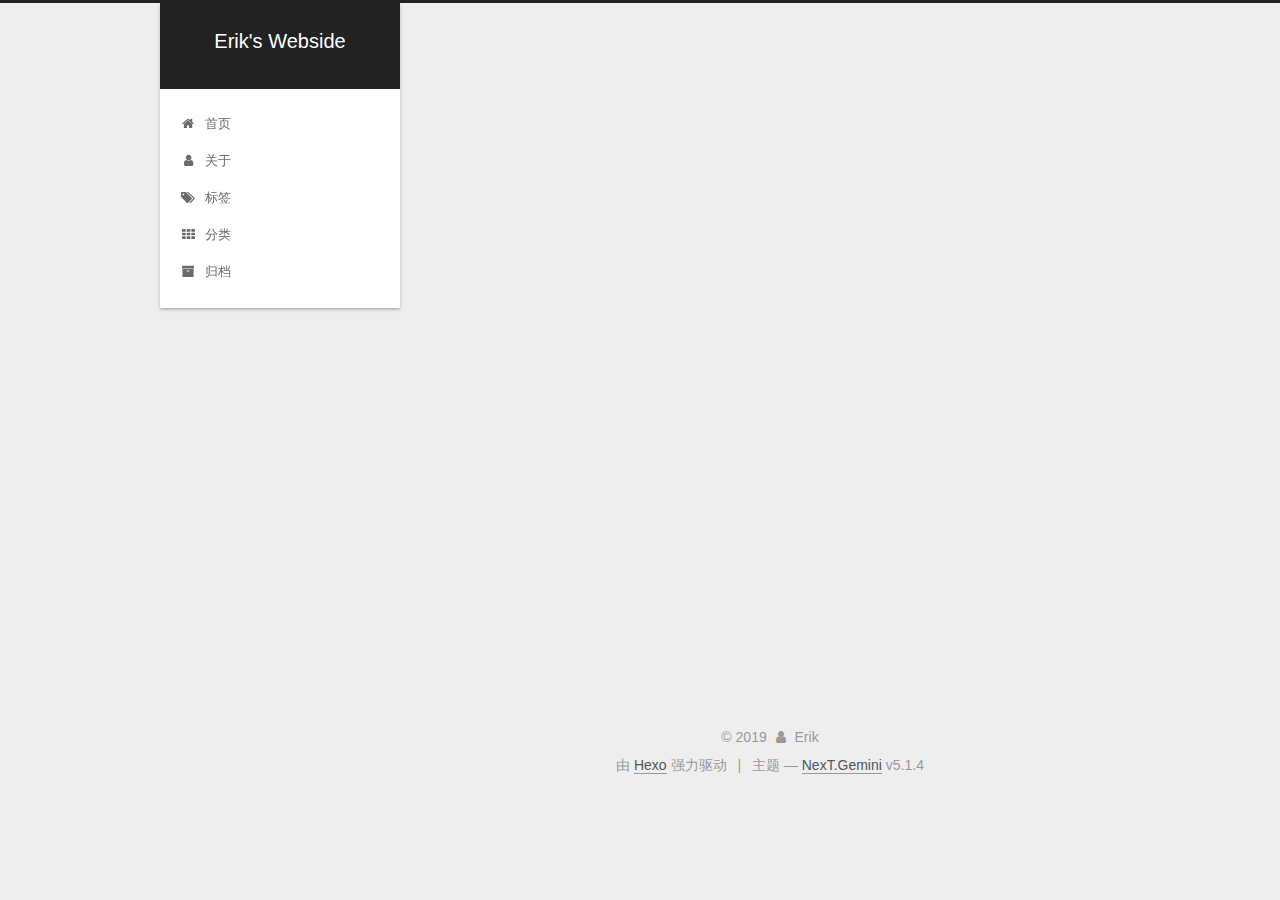
==== about/index.html @ 3be3c0b9 "Site updated: 2019-01-26 17:03:12" ====
<!DOCTYPE html>



  


<html class="theme-next gemini use-motion" lang="zh-Hans">
<head><meta name="generator" content="Hexo 3.8.0">
  <meta charset="UTF-8">
<meta http-equiv="X-UA-Compatible" content="IE=edge">
<meta name="viewport" content="width=device-width, initial-scale=1, maximum-scale=1">
<meta name="theme-color" content="#222">









<meta http-equiv="Cache-Control" content="no-transform">
<meta http-equiv="Cache-Control" content="no-siteapp">
















  
  
  <link href="/lib/fancybox/source/jquery.fancybox.css?v=2.1.5" rel="stylesheet" type="text/css">







<link href="/lib/font-awesome/css/font-awesome.min.css?v=4.6.2" rel="stylesheet" type="text/css">

<link href="/css/main.css?v=5.1.4" rel="stylesheet" type="text/css">


  <link rel="apple-touch-icon" sizes="180x180" href="/images/apple-touch-icon-next.png?v=5.1.4">


  <link rel="icon" type="image/png" sizes="32x32" href="/images/favicon-32x32-next.png?v=5.1.4">


  <link rel="icon" type="image/png" sizes="16x16" href="/images/favicon-16x16-next.png?v=5.1.4">


  <link rel="mask-icon" href="/images/logo.svg?v=5.1.4" color="#222">





  <meta name="keywords" content="Hexo, NexT">





  <link rel="alternate" href="/atom.xml" title="Erik's Webside" type="application/atom+xml">






<meta property="og:type" content="website">
<meta property="og:title" content="about">
<meta property="og:url" content="http://yoursite.com/about/index.html">
<meta property="og:site_name" content="Erik&#39;s Webside">
<meta property="og:locale" content="zh-Hans">
<meta property="og:updated_time" content="2019-01-26T08:54:36.422Z">
<meta name="twitter:card" content="summary">
<meta name="twitter:title" content="about">



<script type="text/javascript" id="hexo.configurations">
  var NexT = window.NexT || {};
  var CONFIG = {
    root: '/',
    scheme: 'Gemini',
    version: '5.1.4',
    sidebar: {"position":"left","display":"always","offset":12,"b2t":true,"scrollpercent":false,"onmobile":false},
    fancybox: true,
    tabs: true,
    motion: {"enable":true,"async":false,"transition":{"post_block":"fadeIn","post_header":"slideDownIn","post_body":"slideDownIn","coll_header":"slideLeftIn","sidebar":"slideUpIn"}},
    duoshuo: {
      userId: '0',
      author: '博主'
    },
    algolia: {
      applicationID: '',
      apiKey: '',
      indexName: '',
      hits: {"per_page":10},
      labels: {"input_placeholder":"Search for Posts","hits_empty":"We didn't find any results for the search: ${query}","hits_stats":"${hits} results found in ${time} ms"}
    }
  };
</script>



  <link rel="canonical" href="http://yoursite.com/about/">





  <title>about | Erik's Webside</title>
  








</head>

<body itemscope="" itemtype="http://schema.org/WebPage" lang="zh-Hans">

  
  
    
  

  <div class="container sidebar-position-left page-post-detail">
    <div class="headband"></div>

    <header id="header" class="header" itemscope="" itemtype="http://schema.org/WPHeader">
      <div class="header-inner"><div class="site-brand-wrapper">
  <div class="site-meta ">
    

    <div class="custom-logo-site-title">
      <a href="/" class="brand" rel="start">
        <span class="logo-line-before"><i></i></span>
        <span class="site-title">Erik's Webside</span>
        <span class="logo-line-after"><i></i></span>
      </a>
    </div>
      
        <p class="site-subtitle"></p>
      
  </div>

  <div class="site-nav-toggle">
    <button>
      <span class="btn-bar"></span>
      <span class="btn-bar"></span>
      <span class="btn-bar"></span>
    </button>
  </div>
</div>

<nav class="site-nav">
  

  
    <ul id="menu" class="menu">
      
        
        <li class="menu-item menu-item-home">
          <a href="/" rel="section">
            
              <i class="menu-item-icon fa fa-fw fa-home"></i> <br>
            
            首页
          </a>
        </li>
      
        
        <li class="menu-item menu-item-about">
          <a href="/about/" rel="section">
            
              <i class="menu-item-icon fa fa-fw fa-user"></i> <br>
            
            关于
          </a>
        </li>
      
        
        <li class="menu-item menu-item-tags">
          <a href="/tags/" rel="section">
            
              <i class="menu-item-icon fa fa-fw fa-tags"></i> <br>
            
            标签
          </a>
        </li>
      
        
        <li class="menu-item menu-item-categories">
          <a href="/categories/" rel="section">
            
              <i class="menu-item-icon fa fa-fw fa-th"></i> <br>
            
            分类
          </a>
        </li>
      
        
        <li class="menu-item menu-item-archives">
          <a href="/archives/" rel="section">
            
              <i class="menu-item-icon fa fa-fw fa-archive"></i> <br>
            
            归档
          </a>
        </li>
      

      
    </ul>
  

  
</nav>



 </div>
    </header>

    <main id="main" class="main">
      <div class="main-inner">
        <div class="content-wrap">
          <div id="content" class="content">
            

  <div id="posts" class="posts-expand">
    
    
    
    <div class="post-block page">
      <header class="post-header">

	<h1 class="post-title" itemprop="name headline">about</h1>



</header>

      
      
      
      <div class="post-body">
        
        
          
        
      </div>
      
      
      
    </div>
    
    
    
  </div>


          </div>
          


          

  



        </div>
        
          
  
  <div class="sidebar-toggle">
    <div class="sidebar-toggle-line-wrap">
      <span class="sidebar-toggle-line sidebar-toggle-line-first"></span>
      <span class="sidebar-toggle-line sidebar-toggle-line-middle"></span>
      <span class="sidebar-toggle-line sidebar-toggle-line-last"></span>
    </div>
  </div>

  <aside id="sidebar" class="sidebar">
    
    <div class="sidebar-inner">

      

      

      <section class="site-overview-wrap sidebar-panel sidebar-panel-active">
        <div class="site-overview">
          <div class="site-author motion-element" itemprop="author" itemscope="" itemtype="http://schema.org/Person">
            
              <p class="site-author-name" itemprop="name">Erik</p>
              <p class="site-description motion-element" itemprop="description"></p>
          </div>

          <nav class="site-state motion-element">

            
              <div class="site-state-item site-state-posts">
              
                <a href="/archives/">
              
                  <span class="site-state-item-count">1</span>
                  <span class="site-state-item-name">日志</span>
                </a>
              </div>
            

            

            

          </nav>

          
            <div class="feed-link motion-element">
              <a href="/atom.xml" rel="alternate">
                <i class="fa fa-rss"></i>
                RSS
              </a>
            </div>
          

          

          
          

          
          

          

        </div>
      </section>

      

      
        <div class="back-to-top">
          <i class="fa fa-arrow-up"></i>
          
        </div>
      

    </div>
  </aside>


        
      </div>
    </main>

    <footer id="footer" class="footer">
      <div class="footer-inner">
        <div class="copyright">&copy; <span itemprop="copyrightYear">2019</span>
  <span class="with-love">
    <i class="fa fa-user"></i>
  </span>
  <span class="author" itemprop="copyrightHolder">Erik</span>

  
</div>


  <div class="powered-by">由 <a class="theme-link" target="_blank" href="https://hexo.io">Hexo</a> 强力驱动</div>



  <span class="post-meta-divider">|</span>



  <div class="theme-info">主题 &mdash; <a class="theme-link" target="_blank" href="https://github.com/iissnan/hexo-theme-next">NexT.Gemini</a> v5.1.4</div>




        







        
      </div>
    </footer>

    

    

  </div>

  

<script type="text/javascript">
  if (Object.prototype.toString.call(window.Promise) !== '[object Function]') {
    window.Promise = null;
  }
</script>









  












  
  
    <script type="text/javascript" src="/lib/jquery/index.js?v=2.1.3"></script>
  

  
  
    <script type="text/javascript" src="/lib/fastclick/lib/fastclick.min.js?v=1.0.6"></script>
  

  
  
    <script type="text/javascript" src="/lib/jquery_lazyload/jquery.lazyload.js?v=1.9.7"></script>
  

  
  
    <script type="text/javascript" src="/lib/velocity/velocity.min.js?v=1.2.1"></script>
  

  
  
    <script type="text/javascript" src="/lib/velocity/velocity.ui.min.js?v=1.2.1"></script>
  

  
  
    <script type="text/javascript" src="/lib/fancybox/source/jquery.fancybox.pack.js?v=2.1.5"></script>
  


  


  <script type="text/javascript" src="/js/src/utils.js?v=5.1.4"></script>

  <script type="text/javascript" src="/js/src/motion.js?v=5.1.4"></script>



  
  


  <script type="text/javascript" src="/js/src/affix.js?v=5.1.4"></script>

  <script type="text/javascript" src="/js/src/schemes/pisces.js?v=5.1.4"></script>



  
  <script type="text/javascript" src="/js/src/scrollspy.js?v=5.1.4"></script>
<script type="text/javascript" src="/js/src/post-details.js?v=5.1.4"></script>



  


  <script type="text/javascript" src="/js/src/bootstrap.js?v=5.1.4"></script>



  


  




	





  





  












  





  

  

  

  
  

  

  

  

</body>
</html>
---- css/main.css ----
/* normalize.css v3.0.2 | MIT License | git.io/normalize */
html {
  font-family: sans-serif; /* 1 */
  -ms-text-size-adjust: 100%; /* 2 */
  -webkit-text-size-adjust: 100%; /* 2 */
}
body {
  margin: 0;
}
article,
aside,
details,
figcaption,
figure,
footer,
header,
hgroup,
main,
menu,
nav,
section,
summary {
  display: block;
}
audio,
canvas,
progress,
video {
  display: inline-block; /* 1 */
  vertical-align: baseline; /* 2 */
}
audio:not([controls]) {
  display: none;
  height: 0;
}
[hidden],
template {
  display: none;
}
a {
  background-color: transparent;
}
a:active,
a:hover {
  outline: 0;
}
abbr[title] {
  border-bottom: 1px dotted;
}
b,
strong {
  font-weight: bold;
}
dfn {
  font-style: italic;
}
h1 {
  font-size: 2em;
  margin: 0.67em 0;
}
mark {
  background: #ff0;
  color: #000;
}
small {
  font-size: 80%;
}
sub,
sup {
  font-size: 75%;
  line-height: 0;
  position: relative;
  vertical-align: baseline;
}
sup {
  top: -0.5em;
}
sub {
  bottom: -0.25em;
}
img {
  border: 0;
}
svg:not(:root) {
  overflow: hidden;
}
figure {
  margin: 1em 40px;
}
hr {
  -moz-box-sizing: content-box;
  box-sizing: content-box;
  height: 0;
}
pre {
  overflow: auto;
}
code,
kbd,
pre,
samp {
  font-family: monospace, monospace;
  font-size: 1em;
}
button,
input,
optgroup,
select,
textarea {
  color: inherit; /* 1 */
  font: inherit; /* 2 */
  margin: 0; /* 3 */
}
button {
  overflow: visible;
}
button,
select {
  text-transform: none;
}
button,
html input[type="button"],
input[type="reset"],
input[type="submit"] {
  -webkit-appearance: button; /* 2 */
  cursor: pointer; /* 3 */
}
button[disabled],
html input[disabled] {
  cursor: default;
}
button::-moz-focus-inner,
input::-moz-focus-inner {
  border: 0;
  padding: 0;
}
input {
  line-height: normal;
}
input[type="checkbox"],
input[type="radio"] {
  box-sizing: border-box; /* 1 */
  padding: 0; /* 2 */
}
input[type="number"]::-webkit-inner-spin-button,
input[type="number"]::-webkit-outer-spin-button {
  height: auto;
}
input[type="search"] {
  -webkit-appearance: textfield; /* 1 */
  -moz-box-sizing: content-box;
  -webkit-box-sizing: content-box; /* 2 */
  box-sizing: content-box;
}
input[type="search"]::-webkit-search-cancel-button,
input[type="search"]::-webkit-search-decoration {
  -webkit-appearance: none;
}
fieldset {
  border: 1px solid #c0c0c0;
  margin: 0 2px;
  padding: 0.35em 0.625em 0.75em;
}
legend {
  border: 0; /* 1 */
  padding: 0; /* 2 */
}
textarea {
  overflow: auto;
}
optgroup {
  font-weight: bold;
}
table {
  border-collapse: collapse;
  border-spacing: 0;
}
td,
th {
  padding: 0;
}
::selection {
  background: #262a30;
  color: #fff;
}
body {
  position: relative;
  font-family: 'Lato', "PingFang SC", "Microsoft YaHei", sans-serif;
  font-size: 14px;
  line-height: 2;
  color: #555;
  background: #eee;
}
@media (max-width: 767px) {
  body {
    padding-right: 0 !important;
  }
}
@media (min-width: 768px) and (max-width: 991px) {
  body {
    padding-right: 0 !important;
  }
}
@media (min-width: 1600px) {
  body {
    font-size: 16px;
  }
}
h1,
h2,
h3,
h4,
h5,
h6 {
  margin: 0;
  padding: 0;
  font-weight: bold;
  line-height: 1.5;
  font-family: 'Lato', "PingFang SC", "Microsoft YaHei", sans-serif;
}
h2,
h3,
h4,
h5,
h6 {
  margin: 20px 0 15px;
}
h1 {
  font-size: 22px;
}
@media (max-width: 767px) {
  h1 {
    font-size: 18px;
  }
}
h2 {
  font-size: 20px;
}
@media (max-width: 767px) {
  h2 {
    font-size: 16px;
  }
}
h3 {
  font-size: 18px;
}
@media (max-width: 767px) {
  h3 {
    font-size: 14px;
  }
}
h4 {
  font-size: 16px;
}
@media (max-width: 767px) {
  h4 {
    font-size: 12px;
  }
}
h5 {
  font-size: 14px;
}
@media (max-width: 767px) {
  h5 {
    font-size: 10px;
  }
}
h6 {
  font-size: 12px;
}
@media (max-width: 767px) {
  h6 {
    font-size: 8px;
  }
}
p {
  margin: 0 0 20px 0;
}
a {
  color: #555;
  text-decoration: none;
  outline: none;
  border-bottom: 1px solid #999;
  word-wrap: break-word;
}
a:hover {
  color: #222;
  border-bottom-color: #222;
}
blockquote {
  margin: 0;
  padding: 0;
}
img {
  display: block;
  margin: auto;
  max-width: 100%;
  height: auto;
}
hr {
  margin: 40px 0;
  height: 3px;
  border: none;
  background-color: #ddd;
  background-image: repeating-linear-gradient(-45deg, #fff, #fff 4px, transparent 4px, transparent 8px);
}
blockquote {
  padding: 0 15px;
  color: #666;
  border-left: 4px solid #ddd;
}
blockquote cite::before {
  content: "-";
  padding: 0 5px;
}
dt {
  font-weight: 700;
}
dd {
  margin: 0;
  padding: 0;
}
kbd {
  border: 1px solid #ccc;
  border-radius: 0.2em;
  box-shadow: 0.1em 0.1em 0.2em rgba(0,0,0,0.1);
  background-color: #f9f9f9;
  font-family: inherit;
  background-image: -webkit-linear-gradient(top, #eee, #fff, #eee);
  padding: 0.1em 0.3em;
  white-space: nowrap;
}
.text-left {
  text-align: left;
}
.text-center {
  text-align: center;
}
.text-right {
  text-align: right;
}
.text-justify {
  text-align: justify;
}
.text-nowrap {
  white-space: nowrap;
}
.text-lowercase {
  text-transform: lowercase;
}
.text-uppercase {
  text-transform: uppercase;
}
.text-capitalize {
  text-transform: capitalize;
}
.center-block {
  display: block;
  margin-left: auto;
  margin-right: auto;
}
.clearfix:before,
.clearfix:after {
  content: " ";
  display: table;
}
.clearfix:after {
  clear: both;
}
.pullquote {
  width: 45%;
}
.pullquote.left {
  float: left;
  margin-left: 5px;
  margin-right: 10px;
}
.pullquote.right {
  float: right;
  margin-left: 10px;
  margin-right: 5px;
}
.affix.affix.affix {
  position: fixed;
}
.translation {
  margin-top: -20px;
  font-size: 14px;
  color: #999;
}
.scrollbar-measure {
  width: 100px;
  height: 100px;
  overflow: scroll;
  position: absolute;
  top: -9999px;
}
.use-motion .motion-element {
  opacity: 0;
}
table {
  margin: 20px 0;
  width: 100%;
  border-collapse: collapse;
  border-spacing: 0;
  border: 1px solid #ddd;
  font-size: 14px;
  table-layout: fixed;
  word-wrap: break-all;
}
table>tbody>tr:nth-of-type(odd) {
  background-color: #f9f9f9;
}
table>tbody>tr:hover {
  background-color: #f5f5f5;
}
caption,
th,
td {
  padding: 8px;
  text-align: left;
  vertical-align: middle;
  font-weight: normal;
}
th,
td {
  border-bottom: 3px solid #ddd;
  border-right: 1px solid #eee;
}
th {
  padding-bottom: 10px;
  font-weight: 700;
}
td {
  border-bottom-width: 1px;
}
html,
body {
  height: 100%;
}
.container {
  position: relative;
  min-height: 100%;
}
.header-inner {
  margin: 0 auto;
  padding: 100px 0 70px;
  width: calc(100% - 252px);
}
@media (min-width: 1600px) {
  .container .header-inner {
    width: 900px;
  }
}
.main {
  padding-bottom: 150px;
}
.main-inner {
  margin: 0 auto;
  width: calc(100% - 252px);
}
@media (min-width: 1600px) {
  .container .main-inner {
    width: 900px;
  }
}
.footer {
  position: absolute;
  left: 0;
  bottom: 0;
  width: 100%;
  min-height: 50px;
}
.footer-inner {
  box-sizing: border-box;
  margin: 20px auto;
  width: calc(100% - 252px);
}
@media (min-width: 1600px) {
  .container .footer-inner {
    width: 900px;
  }
}
pre,
.highlight {
  overflow: auto;
  margin: 20px 0;
  padding: 0;
  font-size: 13px;
  color: #4d4d4c;
  background: #f7f7f7;
  line-height: 1.6;
}
pre,
code {
  font-family: consolas, Menlo, "PingFang SC", "Microsoft YaHei", monospace;
}
code {
  padding: 2px 4px;
  word-wrap: break-word;
  color: #555;
  background: #eee;
  border-radius: 3px;
  font-size: 13px;
}
pre {
  padding: 10px;
}
pre code {
  padding: 0;
  color: #4d4d4c;
  background: none;
  text-shadow: none;
}
.highlight {
  border-radius: 1px;
}
.highlight pre {
  border: none;
  margin: 0;
  padding: 10px 0;
}
.highlight table {
  margin: 0;
  width: auto;
  border: none;
}
.highlight td {
  border: none;
  padding: 0;
}
.highlight figcaption {
  font-size: 1em;
  color: #4d4d4c;
  line-height: 1em;
  margin-bottom: 1em;
}
.highlight figcaption:before,
.highlight figcaption:after {
  content: " ";
  display: table;
}
.highlight figcaption:after {
  clear: both;
}
.highlight figcaption a {
  float: right;
  color: #4d4d4c;
}
.highlight figcaption a:hover {
  border-bottom-color: #4d4d4c;
}
.highlight .gutter pre {
  padding-left: 10px;
  padding-right: 10px;
  color: #869194;
  text-align: right;
  background-color: #eff2f3;
}
.highlight .code pre {
  width: 100%;
  padding-left: 10px;
  padding-right: 10px;
  background-color: #f7f7f7;
}
.highlight .line {
  height: 20px;
}
.gutter {
  -webkit-user-select: none;
  -moz-user-select: none;
  -ms-user-select: none;
  user-select: none;
}
.gist table {
  width: auto;
}
.gist table td {
  border: none;
}
pre .deletion {
  background: #fdd;
}
pre .addition {
  background: #dfd;
}
pre .meta {
  color: #8959a8;
}
pre .comment {
  color: #8e908c;
}
pre .variable,
pre .attribute,
pre .tag,
pre .regexp,
pre .ruby .constant,
pre .xml .tag .title,
pre .xml .pi,
pre .xml .doctype,
pre .html .doctype,
pre .css .id,
pre .css .class,
pre .css .pseudo {
  color: #c82829;
}
pre .number,
pre .preprocessor,
pre .built_in,
pre .literal,
pre .params,
pre .constant,
pre .command {
  color: #f5871f;
}
pre .ruby .class .title,
pre .css .rules .attribute,
pre .string,
pre .value,
pre .inheritance,
pre .header,
pre .ruby .symbol,
pre .xml .cdata,
pre .special,
pre .number,
pre .formula {
  color: #718c00;
}
pre .title,
pre .css .hexcolor {
  color: #3e999f;
}
pre .function,
pre .python .decorator,
pre .python .title,
pre .ruby .function .title,
pre .ruby .title .keyword,
pre .perl .sub,
pre .javascript .title,
pre .coffeescript .title {
  color: #4271ae;
}
pre .keyword,
pre .javascript .function {
  color: #8959a8;
}
.full-image.full-image.full-image.full-image {
  border: none;
  max-width: 100%;
  width: auto;
  margin: 20px auto 25px;
}
@media (min-width: 992px) {
  .full-image.full-image.full-image.full-image {
    max-width: none;
    width: 118%;
    margin: 0 -9%;
  }
}
.blockquote-center,
.page-home .post-type-quote blockquote,
.page-post-detail .post-type-quote blockquote {
  position: relative;
  margin: 40px 0;
  padding: 0;
  border-left: none;
  text-align: center;
}
.blockquote-center::before,
.page-home .post-type-quote blockquote::before,
.page-post-detail .post-type-quote blockquote::before,
.blockquote-center::after,
.page-home .post-type-quote blockquote::after,
.page-post-detail .post-type-quote blockquote::after {
  position: absolute;
  content: ' ';
  display: block;
  width: 100%;
  height: 24px;
  opacity: 0.2;
  background-repeat: no-repeat;
  background-position: 0 -6px;
  background-size: 22px 22px;
}
.blockquote-center::before,
.page-home .post-type-quote blockquote::before,
.page-post-detail .post-type-quote blockquote::before {
  top: -20px;
  background-image: url("../images/quote-l.svg");
  border-top: 1px solid #ccc;
}
.blockquote-center::after,
.page-home .post-type-quote blockquote::after,
.page-post-detail .post-type-quote blockquote::after {
  bottom: -20px;
  background-image: url("../images/quote-r.svg");
  border-bottom: 1px solid #ccc;
  background-position: 100% 8px;
}
.blockquote-center p,
.page-home .post-type-quote blockquote p,
.page-post-detail .post-type-quote blockquote p,
.blockquote-center div,
.page-home .post-type-quote blockquote div,
.page-post-detail .post-type-quote blockquote div {
  text-align: center;
}
.post .post-body .group-picture img {
  box-sizing: border-box;
  padding: 0 3px;
  border: none;
}
.post .group-picture-row {
  overflow: hidden;
  margin-top: 6px;
}
.post .group-picture-row:first-child {
  margin-top: 0;
}
.post .group-picture-column {
  float: left;
}
.page-post-detail .post-body .group-picture-column {
  float: none;
  margin-top: 10px;
  width: auto !important;
}
.page-post-detail .post-body .group-picture-column img {
  margin: 0 auto;
}
.page-archive .group-picture-container {
  overflow: hidden;
}
.page-archive .group-picture-row {
  float: left;
}
.page-archive .group-picture-row:first-child {
  margin-top: 6px;
}
.page-archive .group-picture-column {
  max-width: 150px;
  max-height: 150px;
}
.post-body .note {
  position: relative;
  padding: 15px;
  margin-bottom: 20px;
  border: 1px solid #eee;
  border-left-width: 5px;
  border-radius: 3px;
}
.post-body .note h2,
.post-body .note h3,
.post-body .note h4,
.post-body .note h5,
.post-body .note h6 {
  margin-top: 0;
  margin-bottom: 0;
  border-bottom: initial;
  padding-top: 0 !important;
}
.post-body .note p:first-child,
.post-body .note ul:first-child,
.post-body .note ol:first-child,
.post-body .note table:first-child,
.post-body .note pre:first-child,
.post-body .note blockquote:first-child {
  margin-top: 0;
}
.post-body .note p:last-child,
.post-body .note ul:last-child,
.post-body .note ol:last-child,
.post-body .note table:last-child,
.post-body .note pre:last-child,
.post-body .note blockquote:last-child {
  margin-bottom: 0;
}
.post-body .note.default {
  border-left-color: #777;
}
.post-body .note.default h2,
.post-body .note.default h3,
.post-body .note.default h4,
.post-body .note.default h5,
.post-body .note.default h6 {
  color: #777;
}
.post-body .note.primary {
  border-left-color: #6f42c1;
}
.post-body .note.primary h2,
.post-body .note.primary h3,
.post-body .note.primary h4,
.post-body .note.primary h5,
.post-body .note.primary h6 {
  color: #6f42c1;
}
.post-body .note.info {
  border-left-color: #428bca;
}
.post-body .note.info h2,
.post-body .note.info h3,
.post-body .note.info h4,
.post-body .note.info h5,
.post-body .note.info h6 {
  color: #428bca;
}
.post-body .note.success {
  border-left-color: #5cb85c;
}
.post-body .note.success h2,
.post-body .note.success h3,
.post-body .note.success h4,
.post-body .note.success h5,
.post-body .note.success h6 {
  color: #5cb85c;
}
.post-body .note.warning {
  border-left-color: #f0ad4e;
}
.post-body .note.warning h2,
.post-body .note.warning h3,
.post-body .note.warning h4,
.post-body .note.warning h5,
.post-body .note.warning h6 {
  color: #f0ad4e;
}
.post-body .note.danger {
  border-left-color: #d9534f;
}
.post-body .note.danger h2,
.post-body .note.danger h3,
.post-body .note.danger h4,
.post-body .note.danger h5,
.post-body .note.danger h6 {
  color: #d9534f;
}
.post-body .label {
  display: inline;
  padding: 0 2px;
  white-space: nowrap;
}
.post-body .label.default {
  background-color: #f0f0f0;
}
.post-body .label.primary {
  background-color: #efe6f7;
}
.post-body .label.info {
  background-color: #e5f2f8;
}
.post-body .label.success {
  background-color: #e7f4e9;
}
.post-body .label.warning {
  background-color: #fcf6e1;
}
.post-body .label.danger {
  background-color: #fae8eb;
}
.post-body .tabs {
  position: relative;
  display: block;
  margin-bottom: 20px;
  padding-top: 10px;
}
.post-body .tabs ul.nav-tabs {
  margin: 0;
  padding: 0;
  display: flex;
  margin-bottom: -1px;
}
@media (max-width: 413px) {
  .post-body .tabs ul.nav-tabs {
    display: block;
    margin-bottom: 5px;
  }
}
.post-body .tabs ul.nav-tabs li.tab {
  list-style-type: none !important;
  margin: 0 0.25em 0 0;
  border-top: 3px solid transparent;
  border-left: 1px solid transparent;
  border-right: 1px solid transparent;
}
@media (max-width: 413px) {
  .post-body .tabs ul.nav-tabs li.tab {
    margin: initial;
    border-top: 1px solid transparent;
    border-left: 3px solid transparent;
    border-right: 1px solid transparent;
    border-bottom: 1px solid transparent;
  }
}
.post-body .tabs ul.nav-tabs li.tab a {
  outline: 0;
  border-bottom: initial;
  display: block;
  line-height: 1.8em;
  padding: 0.25em 0.75em;
  transition-duration: 0.2s;
  transition-timing-function: ease-out;
  transition-delay: 0s;
}
.post-body .tabs ul.nav-tabs li.tab a i {
  width: 1.285714285714286em;
}
.post-body .tabs ul.nav-tabs li.tab.active {
  border-top: 3px solid #fc6423;
  border-left: 1px solid #ddd;
  border-right: 1px solid #ddd;
  background-color: #fff;
}
@media (max-width: 413px) {
  .post-body .tabs ul.nav-tabs li.tab.active {
    border-top: 1px solid #ddd;
    border-left: 3px solid #fc6423;
    border-right: 1px solid #ddd;
    border-bottom: 1px solid #ddd;
  }
}
.post-body .tabs ul.nav-tabs li.tab.active a {
  cursor: default;
  color: #555;
}
.post-body .tabs .tab-content {
  background-color: #fff;
}
.post-body .tabs .tab-content .tab-pane {
  border: 1px solid #ddd;
  padding: 20px 20px 0 20px;
}
.post-body .tabs .tab-content .tab-pane:not(.active) {
  display: none !important;
}
.post-body .tabs .tab-content .tab-pane.active {
  display: block !important;
}
.btn {
  display: inline-block;
  padding: 0 20px;
  font-size: 14px;
  color: #555;
  background: #fff;
  border: 2px solid #555;
  text-decoration: none;
  border-radius: 2px;
  transition-property: background-color;
  transition-duration: 0.2s;
  transition-timing-function: ease-in-out;
  transition-delay: 0s;
  line-height: 2;
}
.btn:hover {
  border-color: #222;
  color: #fff;
  background: #222;
}
.btn +.btn {
  margin: 0 0 8px 8px;
}
.btn .fa-fw {
  width: 1.285714285714286em;
  text-align: left;
}
.btn-bar {
  display: block;
  width: 22px;
  height: 2px;
  background: #555;
  border-radius: 1px;
}
.btn-bar+.btn-bar {
  margin-top: 4px;
}
.pagination {
  margin: 120px 0 40px;
  text-align: center;
  border-top: 1px solid #eee;
}
.page-number-basic,
.pagination .prev,
.pagination .next,
.pagination .page-number,
.pagination .space {
  display: inline-block;
  position: relative;
  top: -1px;
  margin: 0 10px;
  padding: 0 11px;
}
@media (max-width: 767px) {
  .page-number-basic,
  .pagination .prev,
  .pagination .next,
  .pagination .page-number,
  .pagination .space {
    margin: 0 5px;
  }
}
.pagination .prev,
.pagination .next,
.pagination .page-number {
  border-bottom: 0;
  border-top: 1px solid #eee;
  transition-property: border-color;
  transition-duration: 0.2s;
  transition-timing-function: ease-in-out;
  transition-delay: 0s;
}
.pagination .prev:hover,
.pagination .next:hover,
.pagination .page-number:hover {
  border-top-color: #222;
}
.pagination .space {
  padding: 0;
  margin: 0;
}
.pagination .prev {
  margin-left: 0;
}
.pagination .next {
  margin-right: 0;
}
.pagination .page-number.current {
  color: #fff;
  background: #ccc;
  border-top-color: #ccc;
}
@media (max-width: 767px) {
  .pagination {
    border-top: none;
  }
  .pagination .prev,
  .pagination .next,
  .pagination .page-number {
    margin-bottom: 10px;
    border-top: 0;
    border-bottom: 1px solid #eee;
    padding: 0 10px;
  }
  .pagination .prev:hover,
  .pagination .next:hover,
  .pagination .page-number:hover {
    border-bottom-color: #222;
  }
}
.comments {
  margin: 60px 20px 0;
}
.tag-cloud {
  text-align: center;
}
.tag-cloud a {
  display: inline-block;
  margin: 10px;
}
.back-to-top {
  display: none;
  margin: 20px -10px -20px;
  background: #eee;
  font-size: 12px;
  opacity: 0.6;
  cursor: pointer;
  text-align: center;
  -webkit-transform: translateZ(0);
  transition-duration: 0.2s;
  transition-timing-function: ease-in-out;
  transition-delay: 0s;
}
.back-to-top:hover {
  opacity: 0.8;
}
@media (min-width: 768px) and (max-width: 991px) {
  .back-to-top {
    display: none !important;
  }
}
@media (max-width: 767px) {
  .back-to-top {
    display: none !important;
  }
}
.back-to-top.back-to-top-on {
  display: block;
}
.header {
  background: transparent;
}
.header-inner {
  position: relative;
}
.headband {
  height: 3px;
  background: #222;
}
.site-meta {
  margin: 0;
  text-align: center;
}
@media (max-width: 767px) {
  .site-meta {
    text-align: center;
  }
}
.brand {
  position: relative;
  display: inline-block;
  padding: 0 40px;
  color: #fff;
  background: #222;
  border-bottom: none;
}
.brand:hover {
  color: #fff;
}
.logo {
  display: inline-block;
  margin-right: 5px;
  line-height: 36px;
  vertical-align: top;
}
.site-title {
  display: inline-block;
  vertical-align: top;
  line-height: 36px;
  font-size: 20px;
  font-weight: normal;
  font-family: 'Lato', "PingFang SC", "Microsoft YaHei", sans-serif;
}
.site-subtitle {
  margin-top: 10px;
  font-size: 13px;
  color: #ddd;
}
.use-motion .brand {
  opacity: 0;
}
.use-motion .logo,
.use-motion .site-title,
.use-motion .site-subtitle {
  opacity: 0;
  position: relative;
  top: -10px;
}
.site-nav-toggle {
  display: none;
  position: absolute;
  top: 10px;
  left: 10px;
}
@media (max-width: 767px) {
  .site-nav-toggle {
    display: block;
  }
}
.site-nav-toggle button {
  margin-top: 2px;
  padding: 9px 10px;
  background: transparent;
  border: none;
}
@media (max-width: 767px) {
  .site-nav {
    display: none;
    margin: 0 -10px;
    padding: 0 10px;
    clear: both;
    border-top: 1px solid #ddd;
  }
}
@media (min-width: 768px) and (max-width: 991px) {
  .site-nav {
    display: block !important;
  }
}
@media (min-width: 992px) {
  .site-nav {
    display: block !important;
  }
}
.menu {
  margin-top: 20px;
  padding-left: 0;
  text-align: center;
}
.menu .menu-item {
  display: inline-block;
  margin: 0 10px;
  list-style: none;
}
@media screen and (max-width: 767px) {
  .menu .menu-item {
    margin-top: 10px;
  }
}
.menu .menu-item a {
  display: block;
  font-size: 13px;
  line-height: inherit;
  border-bottom: 1px solid transparent;
  transition-property: border-color;
  transition-duration: 0.2s;
  transition-timing-function: ease-in-out;
  transition-delay: 0s;
}
.menu .menu-item a:hover,
.menu-item-active a {
  border-bottom-color: #222;
}
.menu .menu-item .fa {
  margin-right: 5px;
}
.use-motion .menu-item {
  opacity: 0;
}
.post-body {
  font-family: 'Lato', "PingFang SC", "Microsoft YaHei", sans-serif;
}
@media (max-width: 767px) {
  .post-body {
    word-break: break-word;
  }
}
.post-body .fancybox img {
  display: block !important;
  margin: 0 auto;
  cursor: pointer;
  cursor: zoom-in;
  cursor: -webkit-zoom-in;
}
.post-body .image-caption,
.post-body .figure .caption {
  margin: -20px auto 15px;
  text-align: center;
  font-size: 14px;
  color: #999;
  font-weight: bold;
  line-height: 1;
}
.post-sticky-flag {
  display: inline-block;
  font-size: 16px;
  -ms-transform: rotate(30deg);
  -webkit-transform: rotate(30deg);
  -moz-transform: rotate(30deg);
  -ms-transform: rotate(30deg);
  -o-transform: rotate(30deg);
  transform: rotate(30deg);
}
.use-motion .post-block,
.use-motion .pagination,
.use-motion .comments {
  opacity: 0;
}
.use-motion .post-header {
  opacity: 0;
}
.use-motion .post-body {
  opacity: 0;
}
.use-motion .collection-title {
  opacity: 0;
}
.posts-expand {
  padding-top: 40px;
}
@media (max-width: 767px) {
  .posts-expand {
    margin: 0 20px;
  }
  .post-body pre .gutter pre {
    padding-right: 10px;
  }
  .post-body .highlight {
    margin-left: 0px;
    margin-right: 0px;
    padding: 0;
  }
  .post-body .highlight .gutter pre {
    padding-right: 10px;
  }
}
@media (min-width: 992px) {
  .posts-expand .post-body {
    text-align: justify;
  }
}
.posts-expand .post-body h2,
.posts-expand .post-body h3,
.posts-expand .post-body h4,
.posts-expand .post-body h5,
.posts-expand .post-body h6 {
  padding-top: 10px;
}
.posts-expand .post-body h2 .header-anchor,
.posts-expand .post-body h3 .header-anchor,
.posts-expand .post-body h4 .header-anchor,
.posts-expand .post-body h5 .header-anchor,
.posts-expand .post-body h6 .header-anchor {
  float: right;
  margin-left: 10px;
  color: #ccc;
  border-bottom-style: none;
  visibility: hidden;
}
.posts-expand .post-body h2 .header-anchor:hover,
.posts-expand .post-body h3 .header-anchor:hover,
.posts-expand .post-body h4 .header-anchor:hover,
.posts-expand .post-body h5 .header-anchor:hover,
.posts-expand .post-body h6 .header-anchor:hover {
  color: inherit;
}
.posts-expand .post-body h2:hover .header-anchor,
.posts-expand .post-body h3:hover .header-anchor,
.posts-expand .post-body h4:hover .header-anchor,
.posts-expand .post-body h5:hover .header-anchor,
.posts-expand .post-body h6:hover .header-anchor {
  visibility: visible;
}
.posts-expand .post-body ul li {
  list-style: circle;
}
.posts-expand .post-body img {
  box-sizing: border-box;
  margin: auto;
  padding: 3px;
  border: 1px solid #ddd;
}
.posts-expand .post-body .fancybox img {
  margin: 0 auto 25px;
}
@media (max-width: 767px) {
  .posts-collapse {
    margin: 0 20px;
  }
  .posts-collapse .post-title,
  .posts-collapse .post-meta {
    display: block;
    width: auto;
    text-align: left;
  }
}
.posts-collapse {
  position: relative;
  z-index: 1010;
  margin-left: 55px;
}
.posts-collapse::after {
  content: " ";
  position: absolute;
  top: 20px;
  left: 0;
  margin-left: -2px;
  width: 4px;
  height: 100%;
  background: #f5f5f5;
  z-index: -1;
}
@media (max-width: 767px) {
  .posts-collapse {
    margin: 0 20px;
  }
}
.posts-collapse .collection-title {
  position: relative;
  margin: 60px 0;
}
.posts-collapse .collection-title h1,
.posts-collapse .collection-title h2 {
  margin-left: 20px;
}
.posts-collapse .collection-title small {
  color: #bbb;
  margin-left: 5px;
}
.posts-collapse .collection-title::before {
  content: " ";
  position: absolute;
  left: 0;
  top: 50%;
  margin-left: -4px;
  margin-top: -4px;
  width: 8px;
  height: 8px;
  background: #bbb;
  border-radius: 50%;
}
.posts-collapse .post {
  margin: 30px 0;
}
.posts-collapse .post-header {
  position: relative;
  transition-duration: 0.2s;
  transition-timing-function: ease-in-out;
  transition-delay: 0s;
  transition-property: border;
  border-bottom: 1px dashed #ccc;
}
.posts-collapse .post-header::before {
  content: " ";
  position: absolute;
  left: 0;
  top: 12px;
  width: 6px;
  height: 6px;
  margin-left: -4px;
  background: #bbb;
  border-radius: 50%;
  border: 1px solid #fff;
  transition-duration: 0.2s;
  transition-timing-function: ease-in-out;
  transition-delay: 0s;
  transition-property: background;
}
.posts-collapse .post-header:hover {
  border-bottom-color: #666;
}
.posts-collapse .post-header:hover::before {
  background: #222;
}
.posts-collapse .post-meta {
  position: absolute;
  font-size: 12px;
  left: 20px;
  top: 5px;
}
.posts-collapse .post-comments-count {
  display: none;
}
.posts-collapse .post-title {
  margin-left: 60px;
  font-size: 16px;
  font-weight: normal;
  line-height: inherit;
}
.posts-collapse .post-title::after {
  margin-left: 3px;
  opacity: 0.6;
}
.posts-collapse .post-title a {
  color: #666;
  border-bottom: none;
}
.page-home .post-type-quote .post-header,
.page-post-detail .post-type-quote .post-header,
.page-home .post-type-quote .post-tags,
.page-post-detail .post-type-quote .post-tags {
  display: none;
}
.posts-expand .post-title {
  text-align: center;
  word-break: break-word;
  font-weight: 400;
}
.posts-expand .post-title-link {
  display: inline-block;
  position: relative;
  color: #555;
  border-bottom: none;
  line-height: 1.2;
  vertical-align: top;
}
.posts-expand .post-title-link::before {
  content: "";
  position: absolute;
  width: 100%;
  height: 2px;
  bottom: 0;
  left: 0;
  background-color: #000;
  visibility: hidden;
  -webkit-transform: scaleX(0);
  -moz-transform: scaleX(0);
  -ms-transform: scaleX(0);
  -o-transform: scaleX(0);
  transform: scaleX(0);
  transition-duration: 0.2s;
  transition-timing-function: ease-in-out;
  transition-delay: 0s;
}
.posts-expand .post-title-link:hover::before {
  visibility: visible;
  -webkit-transform: scaleX(1);
  -moz-transform: scaleX(1);
  -ms-transform: scaleX(1);
  -o-transform: scaleX(1);
  transform: scaleX(1);
}
.posts-expand .post-title-link .fa {
  font-size: 16px;
}
.posts-expand .post-meta {
  margin: 3px 0 60px 0;
  color: #999;
  font-family: 'Lato', "PingFang SC", "Microsoft YaHei", sans-serif;
  font-size: 12px;
  text-align: center;
}
.posts-expand .post-meta .post-category-list {
  display: inline-block;
  margin: 0;
  padding: 3px;
}
.posts-expand .post-meta .post-category-list-link {
  color: #999;
}
.posts-expand .post-meta .post-description {
  font-size: 14px;
  margin-top: 2px;
}
.post-meta-divider {
  margin: 0 0.5em;
}
.post-meta-item-icon {
  margin-right: 3px;
}
@media (min-width: 768px) and (max-width: 991px) {
  .post-meta-item-icon {
    display: inline-block;
  }
}
@media (max-width: 767px) {
  .post-meta-item-icon {
    display: inline-block;
  }
}
@media (min-width: 768px) and (max-width: 991px) {
  .post-meta-item-text {
    display: none;
  }
}
@media (max-width: 767px) {
  .post-meta-item-text {
    display: none;
  }
}
@media (max-width: 767px) {
  .posts-expand .post-comments-count {
    display: none;
  }
}
.post-button {
  margin-top: 40px;
}
.posts-expand .post-tags {
  margin-top: 40px;
  text-align: center;
}
.posts-expand .post-tags a {
  display: inline-block;
  margin-right: 10px;
  font-size: 13px;
}
.post-nav {
  display: table;
  margin-top: 15px;
  width: 100%;
  border-top: 1px solid #eee;
}
.post-nav-divider {
  display: table-cell;
  width: 10%;
}
.post-nav-item {
  display: table-cell;
  padding: 10px 0 0 0;
  width: 45%;
  vertical-align: top;
}
.post-nav-item a {
  position: relative;
  display: block;
  line-height: 25px;
  font-size: 14px;
  color: #555;
  border-bottom: none;
}
.post-nav-item a:hover {
  color: #222;
  border-bottom: none;
}
.post-nav-item a:active {
  top: 2px;
}
.post-nav-item .fa {
  position: absolute;
  top: 8px;
  left: 0;
  font-size: 12px;
}
.post-nav-next a {
  padding-left: 15px;
}
.post-nav-prev {
  text-align: right;
}
.post-nav-prev a {
  padding-right: 15px;
}
.post-nav-prev .fa {
  right: 0;
  left: auto;
}
.posts-expand .post-eof {
  display: block;
  margin: 80px auto 60px;
  width: 8%;
  height: 1px;
  background: #ccc;
  text-align: center;
}
.post:last-child .post-eof.post-eof.post-eof {
  display: none;
}
.post-gallery {
  display: table;
  table-layout: fixed;
  width: 100%;
  border-collapse: separate;
}
.post-gallery-row {
  display: table-row;
}
.post-gallery .post-gallery-img {
  display: table-cell;
  text-align: center;
  vertical-align: middle;
  border: none;
}
.post-gallery .post-gallery-img img {
  max-width: 100%;
  max-height: 100%;
  border: none;
}
.fancybox-close,
.fancybox-close:hover {
  border: none;
}
.rtl.post-body p,
.rtl.post-body a,
.rtl.post-body h1,
.rtl.post-body h2,
.rtl.post-body h3,
.rtl.post-body h4,
.rtl.post-body h5,
.rtl.post-body h6,
.rtl.post-body li,
.rtl.post-body ul,
.rtl.post-body ol {
  direction: rtl;
  font-family: UKIJ Ekran;
}
.rtl.post-title {
  font-family: UKIJ Ekran;
}
.post-body p a {
  color: #0593d3;
  border-bottom: none;
  border-bottom: 1px solid #0593d3;
}
.post-body p a:hover {
  color: #fc6423;
  border-bottom: none;
  border-bottom: 1px solid #fc6423;
}
.sidebar {
  position: fixed;
  right: 0;
  top: 0;
  bottom: 0;
  width: 0;
  z-index: 1040;
  box-shadow: inset 0 2px 6px #000;
  background: #222;
  -webkit-transform: translateZ(0);
}
.sidebar a {
  color: #999;
  border-bottom-color: #555;
}
.sidebar a:hover {
  color: #eee;
}
@media (min-width: 768px) and (max-width: 991px) {
  .sidebar {
    display: none !important;
  }
}
@media (max-width: 767px) {
  .sidebar {
    display: none !important;
  }
}
.sidebar-inner {
  position: relative;
  padding: 20px 10px;
  color: #999;
  text-align: center;
}
.site-overview-wrap {
  overflow: hidden;
}
.site-overview {
  overflow-y: auto;
  overflow-x: hidden;
}
.sidebar-toggle {
  position: fixed;
  right: 30px;
  bottom: 45px;
  width: 14px;
  height: 14px;
  padding: 5px;
  background: #222;
  line-height: 0;
  z-index: 1050;
  cursor: pointer;
  -webkit-transform: translateZ(0);
}
@media (min-width: 768px) and (max-width: 991px) {
  .sidebar-toggle {
    display: none !important;
  }
}
@media (max-width: 767px) {
  .sidebar-toggle {
    display: none !important;
  }
}
.sidebar-toggle-line {
  position: relative;
  display: inline-block;
  vertical-align: top;
  height: 2px;
  width: 100%;
  background: #fff;
  margin-top: 3px;
}
.sidebar-toggle-line:first-child {
  margin-top: 0;
}
.site-author-image {
  display: block;
  margin: 0 auto;
  padding: 2px;
  max-width: 120px;
  height: auto;
  border: 1px solid #eee;
}
.site-author-name {
  margin: 0;
  text-align: center;
  color: #222;
  font-weight: 600;
}
.site-description {
  margin-top: 0;
  text-align: center;
  font-size: 13px;
  color: #999;
}
.site-state {
  overflow: hidden;
  line-height: 1.4;
  white-space: nowrap;
  text-align: center;
}
.site-state-item {
  display: inline-block;
  padding: 0 15px;
  border-left: 1px solid #eee;
}
.site-state-item:first-child {
  border-left: none;
}
.site-state-item a {
  border-bottom: none;
}
.site-state-item-count {
  display: block;
  text-align: center;
  color: inherit;
  font-weight: 600;
  font-size: 16px;
}
.site-state-item-name {
  font-size: 13px;
  color: #999;
}
.feed-link {
  margin-top: 20px;
}
.feed-link a {
  display: inline-block;
  padding: 0 15px;
  color: #fc6423;
  border: 1px solid #fc6423;
  border-radius: 4px;
}
.feed-link a i {
  color: #fc6423;
  font-size: 14px;
}
.feed-link a:hover {
  color: #fff;
  background: #fc6423;
}
.feed-link a:hover i {
  color: #fff;
}
.links-of-author {
  margin-top: 20px;
}
.links-of-author a {
  display: inline-block;
  vertical-align: middle;
  margin-right: 10px;
  margin-bottom: 10px;
  border-bottom-color: #555;
  font-size: 13px;
}
.links-of-author a:before {
  display: inline-block;
  vertical-align: middle;
  margin-right: 3px;
  content: " ";
  width: 4px;
  height: 4px;
  border-radius: 50%;
  background: #ffa8ff;
}
.links-of-blogroll {
  font-size: 13px;
}
.links-of-blogroll-title {
  margin-top: 20px;
  font-size: 14px;
  font-weight: 600;
}
.links-of-blogroll-list {
  margin: 0;
  padding: 0;
  list-style: none;
}
.links-of-blogroll-item {
  padding: 2px 10px;
}
.links-of-blogroll-item a {
  max-width: 280px;
  box-sizing: border-box;
  display: inline-block;
  overflow: hidden;
  white-space: nowrap;
  text-overflow: ellipsis;
}
.sidebar-nav {
  margin: 0 0 20px;
  padding-left: 0;
}
.sidebar-nav li {
  display: inline-block;
  cursor: pointer;
  border-bottom: 1px solid transparent;
  font-size: 14px;
  color: #555;
}
.sidebar-nav li:hover {
  color: #fc6423;
}
.page-post-detail .sidebar-nav-toc {
  padding: 0 5px;
}
.page-post-detail .sidebar-nav-overview {
  margin-left: 10px;
}
.sidebar-nav .sidebar-nav-active {
  color: #fc6423;
  border-bottom-color: #fc6423;
}
.sidebar-nav .sidebar-nav-active:hover {
  color: #fc6423;
}
.sidebar-panel {
  display: none;
}
.sidebar-panel-active {
  display: block;
}
.post-toc-empty {
  font-size: 14px;
  color: #666;
}
.post-toc-wrap {
  overflow: hidden;
}
.post-toc {
  overflow: auto;
}
.post-toc ol {
  margin: 0;
  padding: 0 2px 5px 10px;
  text-align: left;
  list-style: none;
  font-size: 14px;
}
.post-toc ol > ol {
  padding-left: 0;
}
.post-toc ol a {
  transition-duration: 0.2s;
  transition-timing-function: ease-in-out;
  transition-delay: 0s;
  transition-property: all;
  color: #666;
  border-bottom-color: #ccc;
}
.post-toc ol a:hover {
  color: #000;
  border-bottom-color: #000;
}
.post-toc .nav-item {
  overflow: hidden;
  text-overflow: ellipsis;
  text-align: justify;
  white-space: nowrap;
  line-height: 1.8;
}
.post-toc .nav .nav-child {
  display: none;
}
.post-toc .nav .active > .nav-child {
  display: block;
}
.post-toc .nav .active-current > .nav-child {
  display: block;
}
.post-toc .nav .active-current > .nav-child > .nav-item {
  display: block;
}
.post-toc .nav .active > a {
  color: #fc6423;
  border-bottom-color: #fc6423;
}
.post-toc .nav .active-current > a {
  color: #fc6423;
}
.post-toc .nav .active-current > a:hover {
  color: #fc6423;
}
.footer {
  font-size: 14px;
  color: #999;
}
.footer img {
  border: none;
}
.footer-inner {
  text-align: center;
}
.with-love {
  display: inline-block;
  margin: 0 5px;
}
.powered-by,
.theme-info {
  display: inline-block;
}
.cc-license {
  margin-top: 10px;
  text-align: center;
}
.cc-license .cc-opacity {
  opacity: 0.7;
  border-bottom: none;
}
.cc-license .cc-opacity:hover {
  opacity: 0.9;
}
.cc-license img {
  display: inline-block;
}
.theme-next #ds-thread #ds-reset {
  color: #555;
}
.theme-next #ds-thread #ds-reset .ds-replybox {
  margin-bottom: 30px;
}
.theme-next #ds-thread #ds-reset .ds-replybox .ds-avatar,
.theme-next #ds-reset .ds-avatar img {
  box-shadow: none;
}
.theme-next #ds-thread #ds-reset .ds-textarea-wrapper {
  border-color: #c7d4e1;
  background: none;
  border-top-right-radius: 3px;
  border-top-left-radius: 3px;
}
.theme-next #ds-thread #ds-reset .ds-textarea-wrapper textarea {
  height: 60px;
}
.theme-next #ds-reset .ds-rounded-top {
  border-radius: 0;
}
.theme-next #ds-thread #ds-reset .ds-post-toolbar {
  box-sizing: border-box;
  border: 1px solid #c7d4e1;
  background: #f6f8fa;
}
.theme-next #ds-thread #ds-reset .ds-post-options {
  height: 40px;
  border: none;
  background: none;
}
.theme-next #ds-thread #ds-reset .ds-toolbar-buttons {
  top: 11px;
}
.theme-next #ds-thread #ds-reset .ds-sync {
  top: 5px;
}
.theme-next #ds-thread #ds-reset .ds-post-button {
  top: 4px;
  right: 5px;
  width: 90px;
  height: 30px;
  border: 1px solid #c5ced7;
  border-radius: 3px;
  background-image: linear-gradient(#fbfbfc, #f5f7f9);
  color: #60676d;
}
.theme-next #ds-thread #ds-reset .ds-post-button:hover {
  background-position: 0 -30px;
  color: #60676d;
}
.theme-next #ds-thread #ds-reset .ds-comments-info {
  padding: 10px 0;
}
.theme-next #ds-thread #ds-reset .ds-sort {
  display: none;
}
.theme-next #ds-thread #ds-reset li.ds-tab a.ds-current {
  border: none;
  background: #f6f8fa;
  color: #60676d;
}
.theme-next #ds-thread #ds-reset li.ds-tab a.ds-current:hover {
  background-color: #e9f0f7;
  color: #60676d;
}
.theme-next #ds-thread #ds-reset li.ds-tab a {
  border-radius: 2px;
  padding: 5px;
}
.theme-next #ds-thread #ds-reset .ds-login-buttons p {
  color: #999;
  line-height: 36px;
}
.theme-next #ds-thread #ds-reset .ds-login-buttons .ds-service-list li {
  height: 28px;
}
.theme-next #ds-thread #ds-reset .ds-service-list a {
  background: none;
  padding: 5px;
  border: 1px solid;
  border-radius: 3px;
  text-align: center;
}
.theme-next #ds-thread #ds-reset .ds-service-list a:hover {
  color: #fff;
  background: #666;
}
.theme-next #ds-thread #ds-reset .ds-service-list .ds-weibo {
  color: #fc9b00;
  border-color: #fc9b00;
}
.theme-next #ds-thread #ds-reset .ds-service-list .ds-weibo:hover {
  background: #fc9b00;
}
.theme-next #ds-thread #ds-reset .ds-service-list .ds-qq {
  color: #60a3ec;
  border-color: #60a3ec;
}
.theme-next #ds-thread #ds-reset .ds-service-list .ds-qq:hover {
  background: #60a3ec;
}
.theme-next #ds-thread #ds-reset .ds-service-list .ds-renren {
  color: #2e7ac4;
  border-color: #2e7ac4;
}
.theme-next #ds-thread #ds-reset .ds-service-list .ds-renren:hover {
  background: #2e7ac4;
}
.theme-next #ds-thread #ds-reset .ds-service-list .ds-douban {
  color: #37994c;
  border-color: #37994c;
}
.theme-next #ds-thread #ds-reset .ds-service-list .ds-douban:hover {
  background: #37994c;
}
.theme-next #ds-thread #ds-reset .ds-service-list .ds-kaixin {
  color: #fef20d;
  border-color: #fef20d;
}
.theme-next #ds-thread #ds-reset .ds-service-list .ds-kaixin:hover {
  background: #fef20d;
}
.theme-next #ds-thread #ds-reset .ds-service-list .ds-netease {
  color: #f00;
  border-color: #f00;
}
.theme-next #ds-thread #ds-reset .ds-service-list .ds-netease:hover {
  background: #f00;
}
.theme-next #ds-thread #ds-reset .ds-service-list .ds-sohu {
  color: #ffcb05;
  border-color: #ffcb05;
}
.theme-next #ds-thread #ds-reset .ds-service-list .ds-sohu:hover {
  background: #ffcb05;
}
.theme-next #ds-thread #ds-reset .ds-service-list .ds-baidu {
  color: #2831e0;
  border-color: #2831e0;
}
.theme-next #ds-thread #ds-reset .ds-service-list .ds-baidu:hover {
  background: #2831e0;
}
.theme-next #ds-thread #ds-reset .ds-service-list .ds-google {
  color: #166bec;
  border-color: #166bec;
}
.theme-next #ds-thread #ds-reset .ds-service-list .ds-google:hover {
  background: #166bec;
}
.theme-next #ds-thread #ds-reset .ds-service-list .ds-weixin {
  color: #00ce0d;
  border-color: #00ce0d;
}
.theme-next #ds-thread #ds-reset .ds-service-list .ds-weixin:hover {
  background: #00ce0d;
}
.theme-next #ds-thread #ds-reset .ds-service-list .ds-more-services {
  border: none;
}
.theme-next #ds-thread #ds-reset .ds-service-list .ds-more-services:hover {
  background: none;
}
.theme-next #ds-reset .duoshuo-ua-admin {
  display: inline-block;
  color: #f00;
}
.theme-next #ds-reset .duoshuo-ua-platform,
.theme-next #ds-reset .duoshuo-ua-browser {
  color: #ccc;
}
.theme-next #ds-reset .duoshuo-ua-platform .fa,
.theme-next #ds-reset .duoshuo-ua-browser .fa {
  display: inline-block;
  margin-right: 3px;
}
.theme-next #ds-reset .duoshuo-ua-separator {
  display: inline-block;
  margin-left: 5px;
}
.theme-next .this_ua {
  background-color: #ccc !important;
  border-radius: 4px;
  padding: 0 5px !important;
  margin: 1px 1px !important;
  border: 1px solid #bbb !important;
  color: #fff;
  display: inline-block !important;
}
.theme-next .this_ua.admin {
  background-color: #d9534f !important;
  border-color: #d9534f !important;
}
.theme-next .this_ua.platform.iOS,
.theme-next .this_ua.platform.Mac,
.theme-next .this_ua.platform.Windows {
  background-color: #39b3d7 !important;
  border-color: #46b8da !important;
}
.theme-next .this_ua.platform.Linux {
  background-color: #3a3a3a !important;
  border-color: #1f1f1f !important;
}
.theme-next .this_ua.platform.Android {
  background-color: #00c47d !important;
  border-color: #01b171 !important;
}
.theme-next .this_ua.browser.Mobile,
.theme-next .this_ua.browser.Chrome {
  background-color: #5cb85c !important;
  border-color: #4cae4c !important;
}
.theme-next .this_ua.browser.Firefox {
  background-color: #f0ad4e !important;
  border-color: #eea236 !important;
}
.theme-next .this_ua.browser.Maxthon,
.theme-next .this_ua.browser.IE {
  background-color: #428bca !important;
  border-color: #357ebd !important;
}
.theme-next .this_ua.browser.baidu,
.theme-next .this_ua.browser.UCBrowser,
.theme-next .this_ua.browser.Opera {
  background-color: #d9534f !important;
  border-color: #d43f3a !important;
}
.theme-next .this_ua.browser.Android,
.theme-next .this_ua.browser.QQBrowser {
  background-color: #78ace9 !important;
  border-color: #4cae4c !important;
}
.post-spread {
  margin-top: 20px;
  text-align: center;
}
.jiathis_style {
  display: inline-block;
}
.jiathis_style a {
  border: none;
}
.fa {
  font-family: FontAwesome !important;
}
.post-spread {
  margin-top: 20px;
  text-align: center;
}
.bdshare-slide-button-box a {
  border: none;
}
.bdsharebuttonbox {
  display: inline-block;
}
.bdsharebuttonbox a {
  border: none;
}
.local-search-pop-overlay {
  position: fixed;
  width: 100%;
  height: 100%;
  top: 0;
  left: 0;
  z-index: 2080;
  background-color: rgba(0,0,0,0.3);
}
.local-search-popup {
  display: none;
  position: fixed;
  top: 10%;
  left: 50%;
  margin-left: -350px;
  width: 700px;
  height: 80%;
  padding: 0;
  background: #fff;
  color: #333;
  z-index: 9999;
  border-radius: 5px;
}
@media (max-width: 767px) {
  .local-search-popup {
    padding: 0;
    top: 0;
    left: 0;
    margin: 0;
    width: 100%;
    height: 100%;
    border-radius: 0;
  }
}
.local-search-popup ul.search-result-list {
  padding: 0;
  margin: 0 5px;
}
.local-search-popup p.search-result {
  border-bottom: 1px dashed #ccc;
  padding: 5px 0;
}
.local-search-popup a.search-result-title {
  font-weight: bold;
  font-size: 16px;
}
.local-search-popup .search-keyword {
  border-bottom: 1px dashed #f00;
  font-weight: bold;
  color: #f00;
}
.local-search-popup .local-search-header {
  padding: 5px;
  height: 36px;
  background: #f5f5f5;
  border-top-left-radius: 5px;
  border-top-right-radius: 5px;
}
.local-search-popup #local-search-result {
  overflow: auto;
  position: relative;
  padding: 5px 25px;
  height: calc(100% - 55px);
}
.local-search-popup .local-search-input-wrapper {
  display: inline-block;
  width: calc(100% - 90px);
  height: 36px;
  line-height: 36px;
  padding: 0 5px;
}
.local-search-popup .local-search-input-wrapper input {
  padding: 8px 0;
  height: 20px;
  display: block;
  width: 100%;
  outline: none;
  border: none;
  background: transparent;
  vertical-align: middle;
}
.local-search-popup .search-icon,
.local-search-popup .popup-btn-close {
  display: inline-block;
  font-size: 18px;
  color: #999;
  height: 36px;
  width: 18px;
  padding-left: 10px;
  padding-right: 10px;
}
.local-search-popup .search-icon {
  float: left;
}
.local-search-popup .popup-btn-close {
  border-left: 1px solid #eee;
  float: right;
  cursor: pointer;
}
.local-search-popup #no-result {
  position: absolute;
  left: 50%;
  top: 50%;
  -webkit-transform: translate(-50%, -50%);
  -webkit-transform: translate(-50%, -50%);
  -moz-transform: translate(-50%, -50%);
  -ms-transform: translate(-50%, -50%);
  -o-transform: translate(-50%, -50%);
  transform: translate(-50%, -50%);
  color: #ccc;
}
.site-uv,
.site-pv,
.page-pv {
  display: inline-block;
}
.site-uv .busuanzi-value,
.site-pv .busuanzi-value,
.page-pv .busuanzi-value {
  margin: 0 5px;
}
.site-uv {
  margin-right: 10px;
}
.site-uv::after {
  content: "|";
  padding-left: 10px;
}
.page-archive .archive-page-counter {
  position: relative;
  top: 3px;
  left: 20px;
}
@media (max-width: 767px) {
  .page-archive .archive-page-counter {
    top: 5px;
  }
}
.page-archive .posts-collapse .archive-move-on {
  position: absolute;
  top: 11px;
  left: 0;
  margin-left: -6px;
  width: 10px;
  height: 10px;
  opacity: 0.5;
  background: #555;
  border: 1px solid #fff;
  border-radius: 50%;
}
.category-all-page .category-all-title {
  text-align: center;
}
.category-all-page .category-all {
  margin-top: 20px;
}
.category-all-page .category-list {
  margin: 0;
  padding: 0;
  list-style: none;
}
.category-all-page .category-list-item {
  margin: 5px 10px;
}
.category-all-page .category-list-count {
  color: #bbb;
}
.category-all-page .category-list-count:before {
  display: inline;
  content: " (";
}
.category-all-page .category-list-count:after {
  display: inline;
  content: ") ";
}
.category-all-page .category-list-child {
  padding-left: 10px;
}
#schedule ul#event-list {
  padding-left: 30px;
}
#schedule ul#event-list hr {
  margin: 20px 0 45px 0 !important;
  background: #222;
}
#schedule ul#event-list hr:after {
  display: inline-block;
  content: 'NOW';
  background: #222;
  color: #fff;
  font-weight: bold;
  text-align: right;
  padding: 0 5px;
}
#schedule ul#event-list li.event {
  margin: 20px 0px;
  background: #f9f9f9;
  padding-left: 10px;
  min-height: 40px;
}
#schedule ul#event-list li.event h2.event-summary {
  margin: 0;
  padding-bottom: 3px;
}
#schedule ul#event-list li.event h2.event-summary:before {
  display: inline-block;
  font-family: FontAwesome;
  font-size: 8px;
  content: '\f111';
  vertical-align: middle;
  margin-right: 25px;
  color: #bbb;
}
#schedule ul#event-list li.event span.event-relative-time {
  display: inline-block;
  font-size: 12px;
  font-weight: 400;
  padding-left: 12px;
  color: #bbb;
}
#schedule ul#event-list li.event span.event-details {
  display: block;
  color: #bbb;
  margin-left: 56px;
  padding-top: 3px;
  padding-bottom: 6px;
  text-indent: -24px;
  line-height: 18px;
}
#schedule ul#event-list li.event span.event-details:before {
  text-indent: 0;
  display: inline-block;
  width: 14px;
  font-family: FontAwesome;
  text-align: center;
  margin-right: 9px;
  color: #bbb;
}
#schedule ul#event-list li.event span.event-details.event-location:before {
  content: '\f041';
}
#schedule ul#event-list li.event span.event-details.event-duration:before {
  content: '\f017';
}
#schedule ul#event-list li.event-past {
  background: #fcfcfc;
}
#schedule ul#event-list li.event-past > * {
  opacity: 0.6;
}
#schedule ul#event-list li.event-past h2.event-summary {
  color: #bbb;
}
#schedule ul#event-list li.event-past h2.event-summary:before {
  color: #dfdfdf;
}
#schedule ul#event-list li.event-now {
  background: #222;
  color: #fff;
  padding: 15px 0 15px 10px;
}
#schedule ul#event-list li.event-now h2.event-summary:before {
  -webkit-transform: scale(1.2);
  -moz-transform: scale(1.2);
  -ms-transform: scale(1.2);
  -o-transform: scale(1.2);
  transform: scale(1.2);
  color: #fff;
  animation: dot-flash 1s alternate infinite ease-in-out;
}
#schedule ul#event-list li.event-now * {
  color: #fff !important;
}
@-moz-keyframes dot-flash {
  from {
    opacity: 1;
    -webkit-transform: scale(1.1);
    -moz-transform: scale(1.1);
    -ms-transform: scale(1.1);
    -o-transform: scale(1.1);
    transform: scale(1.1);
  }
  to {
    opacity: 0;
    -webkit-transform: scale(1);
    -moz-transform: scale(1);
    -ms-transform: scale(1);
    -o-transform: scale(1);
    transform: scale(1);
  }
}
@-webkit-keyframes dot-flash {
  from {
    opacity: 1;
    -webkit-transform: scale(1.1);
    -moz-transform: scale(1.1);
    -ms-transform: scale(1.1);
    -o-transform: scale(1.1);
    transform: scale(1.1);
  }
  to {
    opacity: 0;
    -webkit-transform: scale(1);
    -moz-transform: scale(1);
    -ms-transform: scale(1);
    -o-transform: scale(1);
    transform: scale(1);
  }
}
@-o-keyframes dot-flash {
  from {
    opacity: 1;
    -webkit-transform: scale(1.1);
    -moz-transform: scale(1.1);
    -ms-transform: scale(1.1);
    -o-transform: scale(1.1);
    transform: scale(1.1);
  }
  to {
    opacity: 0;
    -webkit-transform: scale(1);
    -moz-transform: scale(1);
    -ms-transform: scale(1);
    -o-transform: scale(1);
    transform: scale(1);
  }
}
@keyframes dot-flash {
  from {
    opacity: 1;
    -webkit-transform: scale(1.1);
    -moz-transform: scale(1.1);
    -ms-transform: scale(1.1);
    -o-transform: scale(1.1);
    transform: scale(1.1);
  }
  to {
    opacity: 0;
    -webkit-transform: scale(1);
    -moz-transform: scale(1);
    -ms-transform: scale(1);
    -o-transform: scale(1);
    transform: scale(1);
  }
}
.page-post-detail .sidebar-toggle-line {
  background: #fc6423;
}
.page-post-detail .comments {
  overflow: hidden;
}
.header {
  position: relative;
  margin: 0 auto;
  width: 75%;
}
@media (min-width: 768px) and (max-width: 991px) {
  .header {
    width: auto;
  }
}
@media (max-width: 767px) {
  .header {
    width: auto;
  }
}
.header-inner {
  position: absolute;
  top: 0;
  overflow: hidden;
  padding: 0;
  width: 240px;
  background: #fff;
  box-shadow: 0 2px 2px 0 rgba(0,0,0,0.12), 0 3px 1px -2px rgba(0,0,0,0.06), 0 1px 5px 0 rgba(0,0,0,0.12);
  border-radius: initial;
}
@media (min-width: 1600px) {
  .container .header-inner {
    width: 240px;
  }
}
@media (min-width: 768px) and (max-width: 991px) {
  .header-inner {
    position: relative;
    width: auto;
    border-radius: initial;
  }
}
@media (max-width: 767px) {
  .header-inner {
    position: relative;
    width: auto;
    border-radius: initial;
  }
}
.main:before,
.main:after {
  content: " ";
  display: table;
}
.main:after {
  clear: both;
}
@media (min-width: 768px) and (max-width: 991px) {
  .main {
    padding-bottom: 100px;
  }
}
@media (max-width: 767px) {
  .main {
    padding-bottom: 100px;
  }
}
.container .main-inner {
  width: 75%;
}
@media (min-width: 768px) and (max-width: 991px) {
  .container .main-inner {
    width: auto;
  }
}
@media (max-width: 767px) {
  .container .main-inner {
    width: auto;
  }
}
.content-wrap {
  float: right;
  box-sizing: border-box;
  padding: 40px;
  width: calc(100% - 252px);
  background: #fff;
  min-height: 700px;
  box-shadow: 0 2px 2px 0 rgba(0,0,0,0.12), 0 3px 1px -2px rgba(0,0,0,0.06), 0 1px 5px 0 rgba(0,0,0,0.12);
  border-radius: initial;
}
@media (min-width: 768px) and (max-width: 991px) {
  .content-wrap {
    width: 100%;
    padding: 20px;
    border-radius: initial;
  }
}
@media (max-width: 767px) {
  .content-wrap {
    width: 100%;
    padding: 20px;
    min-height: auto;
    border-radius: initial;
  }
}
.sidebar {
  position: static;
  float: left;
  margin-top: 300px;
  width: 240px;
  background: #eee;
  box-shadow: none;
}
@media (min-width: 768px) and (max-width: 991px) {
  .sidebar {
    display: none;
  }
}
@media (max-width: 767px) {
  .sidebar {
    display: none;
  }
}
.sidebar-toggle {
  display: none;
}
.footer-inner {
  width: 75%;
  padding-left: 260px;
}
@media (min-width: 768px) and (max-width: 991px) {
  .footer-inner {
    width: auto;
    padding-left: 0 !important;
    padding-right: 0 !important;
  }
}
@media (max-width: 767px) {
  .footer-inner {
    width: auto;
    padding-left: 0 !important;
    padding-right: 0 !important;
  }
}
.sidebar-position-right .header-inner {
  right: 0;
}
.sidebar-position-right .content-wrap {
  float: left;
}
.sidebar-position-right .sidebar {
  float: right;
}
.sidebar-position-right .footer-inner {
  padding-left: 0;
  padding-right: 260px;
}
.site-brand-wrapper {
  position: relative;
}
.site-meta {
  padding: 20px 0;
  color: #fff;
  background: #222;
}
@media (min-width: 768px) and (max-width: 991px) {
  .site-meta {
    box-shadow: 0 0 16px rgba(0,0,0,0.5);
  }
}
@media (max-width: 767px) {
  .site-meta {
    box-shadow: 0 0 16px rgba(0,0,0,0.5);
  }
}
.brand {
  padding: 0;
  background: none;
}
.brand:hover {
  color: #fff;
}
.site-subtitle {
  margin: 10px 10px 0;
  font-weight: initial;
}
.site-search form {
  display: none;
}
.site-nav {
  border-top: none;
}
@media (min-width: 768px) and (max-width: 991px) {
  .site-nav {
    display: none !important;
  }
}
@media (min-width: 768px) and (max-width: 991px) {
  .site-nav-on {
    display: block !important;
  }
}
.menu .menu-item {
  display: block;
  margin: 0;
}
.menu .menu-item a {
  position: relative;
  box-sizing: border-box;
  padding: 5px 20px;
  text-align: left;
  line-height: inherit;
  transition-property: background-color;
  transition-duration: 0.2s;
  transition-timing-function: ease-in-out;
  transition-delay: 0s;
}
.menu .menu-item a:hover,
.menu-item-active a {
  background: #f9f9f9;
  border-bottom-color: #fff;
}
.menu .menu-item br {
  display: none;
}
.menu-item-active a:after {
  content: " ";
  position: absolute;
  top: 50%;
  margin-top: -3px;
  right: 15px;
  width: 6px;
  height: 6px;
  border-radius: 50%;
  background-color: #bbb;
}
.btn-bar {
  background-color: #fff;
}
.site-nav-toggle {
  left: 20px;
  top: 50%;
  -webkit-transform: translateY(-50%);
  -webkit-transform: translateY(-50%);
  -moz-transform: translateY(-50%);
  -ms-transform: translateY(-50%);
  -o-transform: translateY(-50%);
  transform: translateY(-50%);
}
@media (min-width: 768px) and (max-width: 991px) {
  .site-nav-toggle {
    display: block;
  }
}
.use-motion .sidebar .motion-element {
  opacity: 1;
}
.sidebar {
  margin-left: -100%;
  right: auto;
  bottom: auto;
  -webkit-transform: none;
}
.sidebar-inner {
  box-sizing: border-box;
  width: 240px;
  color: #555;
  background: #fff;
  box-shadow: 0 2px 2px 0 rgba(0,0,0,0.12), 0 3px 1px -2px rgba(0,0,0,0.06), 0 1px 5px 0 rgba(0,0,0,0.12), 0 -1px 0.5px 0 rgba(0,0,0,0.09);
  border-radius: initial;
  opacity: 0;
}
.sidebar-inner.affix {
  position: fixed;
  top: 12px;
}
.sidebar-inner.affix-bottom {
  position: absolute;
}
.site-overview {
  text-align: left;
}
.site-author:before,
.site-author:after {
  content: " ";
  display: table;
}
.site-author:after {
  clear: both;
}
.sidebar a {
  color: #555;
}
.sidebar a:hover {
  color: #222;
}
.site-state-item {
  padding: 0 10px;
}
.links-of-author-item a:before {
  display: none;
}
.links-of-author-item a {
  border-bottom: none;
  text-decoration: underline;
}
.feed-link {
  border-top: 1px dotted #ccc;
  border-bottom: 1px dotted #ccc;
  text-align: center;
}
.feed-link a {
  display: block;
  color: #fc6423;
  border: none;
}
.feed-link a:hover {
  background: none;
  color: #e34603;
}
.feed-link a:hover i {
  color: #e34603;
}
.links-of-author {
  display: flex;
  flex-wrap: wrap;
  justify-content: center;
}
.links-of-author-item {
  margin: 5px 0 0;
  width: 50%;
}
.links-of-author-item a {
  max-width: 216px;
  box-sizing: border-box;
  display: inline-block;
  margin-right: 0;
  margin-bottom: 0;
  padding: 0 5px;
  overflow: hidden;
  white-space: nowrap;
  text-overflow: ellipsis;
}
.links-of-author-item a {
  display: block;
  text-decoration: none;
}
.links-of-author-item a:hover {
  border-radius: 4px;
  background: #eee;
}
.links-of-author-item .fa {
  margin-right: 2px;
  font-size: 16px;
}
.links-of-author-item .fa-globe {
  font-size: 15px;
}
.links-of-blogroll {
  text-align: center;
  margin-top: 20px;
  padding: 3px 0 0;
  border-top: 1px dotted #ccc;
}
.links-of-blogroll-title {
  margin-top: 0;
}
.links-of-blogroll-item {
  padding: 0;
}
.links-of-blogroll-inline:before,
.links-of-blogroll-inline:after {
  content: " ";
  display: table;
}
.links-of-blogroll-inline:after {
  clear: both;
}
.links-of-blogroll-inline .links-of-blogroll-item {
  margin: 5px 0 0;
  width: 50%;
  display: inline-block;
  width: unset;
}
.links-of-blogroll-inline .links-of-blogroll-item a {
  max-width: 216px;
  box-sizing: border-box;
  display: inline-block;
  margin-right: 0;
  margin-bottom: 0;
  padding: 0 5px;
  overflow: hidden;
  white-space: nowrap;
  text-overflow: ellipsis;
}
.content-wrap {
  padding: initial;
  background: initial;
  box-shadow: initial;
  border-radius: initial;
}
.post-block {
  padding: 40px;
  background: #fff;
  box-shadow: 0 2px 2px 0 rgba(0,0,0,0.12), 0 3px 1px -2px rgba(0,0,0,0.06), 0 1px 5px 0 rgba(0,0,0,0.12);
  border-radius: initial;
}
#posts > article + article .post-block {
  margin-top: 12px;
  box-shadow: 0 2px 2px 0 rgba(0,0,0,0.12), 0 3px 1px -2px rgba(0,0,0,0.06), 0 1px 5px 0 rgba(0,0,0,0.12), 0 -1px 0.5px 0 rgba(0,0,0,0.09);
  border-radius: initial;
}
.comments {
  padding: 40px;
  margin: initial;
  margin-top: 12px;
  background: #fff;
  box-shadow: 0 2px 2px 0 rgba(0,0,0,0.12), 0 3px 1px -2px rgba(0,0,0,0.06), 0 1px 5px 0 rgba(0,0,0,0.12), 0 -1px 0.5px 0 rgba(0,0,0,0.09);
  border-radius: initial;
}
.posts-expand {
  padding-top: initial;
}
.post-nav-divider {
  width: 4%;
}
.post-nav-item {
  width: 48%;
}
.post-eof,
.post-spread {
  display: none !important;
}
.pagination {
  margin: 12px 0 0;
  border-top: initial;
  background: #fff;
  box-shadow: 0 2px 2px 0 rgba(0,0,0,0.12), 0 3px 1px -2px rgba(0,0,0,0.06), 0 1px 5px 0 rgba(0,0,0,0.12), 0 -1px 0.5px 0 rgba(0,0,0,0.09);
  border-radius: initial;
  padding: 10px 0 10px;
}
.pagination .prev,
.pagination .next,
.pagination .page-number {
  margin-bottom: initial;
  top: initial;
}
.main {
  padding-bottom: initial;
}
.footer {
  bottom: auto;
}
.post-header h1,
.post-header h2 {
  margin: initial;
}
.posts-expand .post-title-link {
  line-height: inherit;
}
.posts-expand .post-title {
  font-size: 1.7em;
}
.post-body h1 {
  font-size: 1.6em;
  border-bottom: 1px solid #eee;
}
.post-body h2 {
  font-size: 1.45em;
  border-bottom: 1px solid #eee;
}
.post-body h3 {
  font-size: 1.3em;
  border-bottom: 1px dotted #eee;
}
.post-body h4 {
  font-size: 1.2em;
}
.post-body h5 {
  font-size: 1.07em;
}
.post-body h6 {
  font-size: 1.03em;
}
@media (min-width: 768px) and (max-width: 991px) {
  .content-wrap {
    padding: 10px;
  }
  .posts-expand {
    margin: initial;
  }
  .posts-expand .post-button {
    margin-top: 20px;
  }
  .post-block {
    padding: 20px;
    box-shadow: 0 2px 2px 0 rgba(0,0,0,0.12), 0 3px 1px -2px rgba(0,0,0,0.06), 0 1px 5px 0 rgba(0,0,0,0.12), 0 -1px 0.5px 0 rgba(0,0,0,0.09);
    border-radius: initial;
  }
  #posts > article + article .post-block {
    margin-top: 10px;
  }
  .comments {
    margin-top: 10px;
    padding: 10px 20px;
  }
  .pagination {
    margin: 10px 0 0;
  }
}
@media (max-width: 767px) {
  .content-wrap {
    padding: 8px;
  }
  .posts-expand {
    margin: initial;
  }
  .posts-expand .post-button {
    margin-top: 12px;
  }
  .posts-expand img {
    padding: initial !important;
  }
  .post-block {
    padding: 12px;
    min-height: auto;
    box-shadow: 0 2px 2px 0 rgba(0,0,0,0.12), 0 3px 1px -2px rgba(0,0,0,0.06), 0 1px 5px 0 rgba(0,0,0,0.12), 0 -1px 0.5px 0 rgba(0,0,0,0.09);
    border-radius: initial;
  }
  #posts > article + article .post-block {
    margin-top: 8px;
  }
  .comments {
    margin-top: 8px;
    padding: 0 12px;
  }
  .pagination {
    margin: 8px 0 0;
  }
}
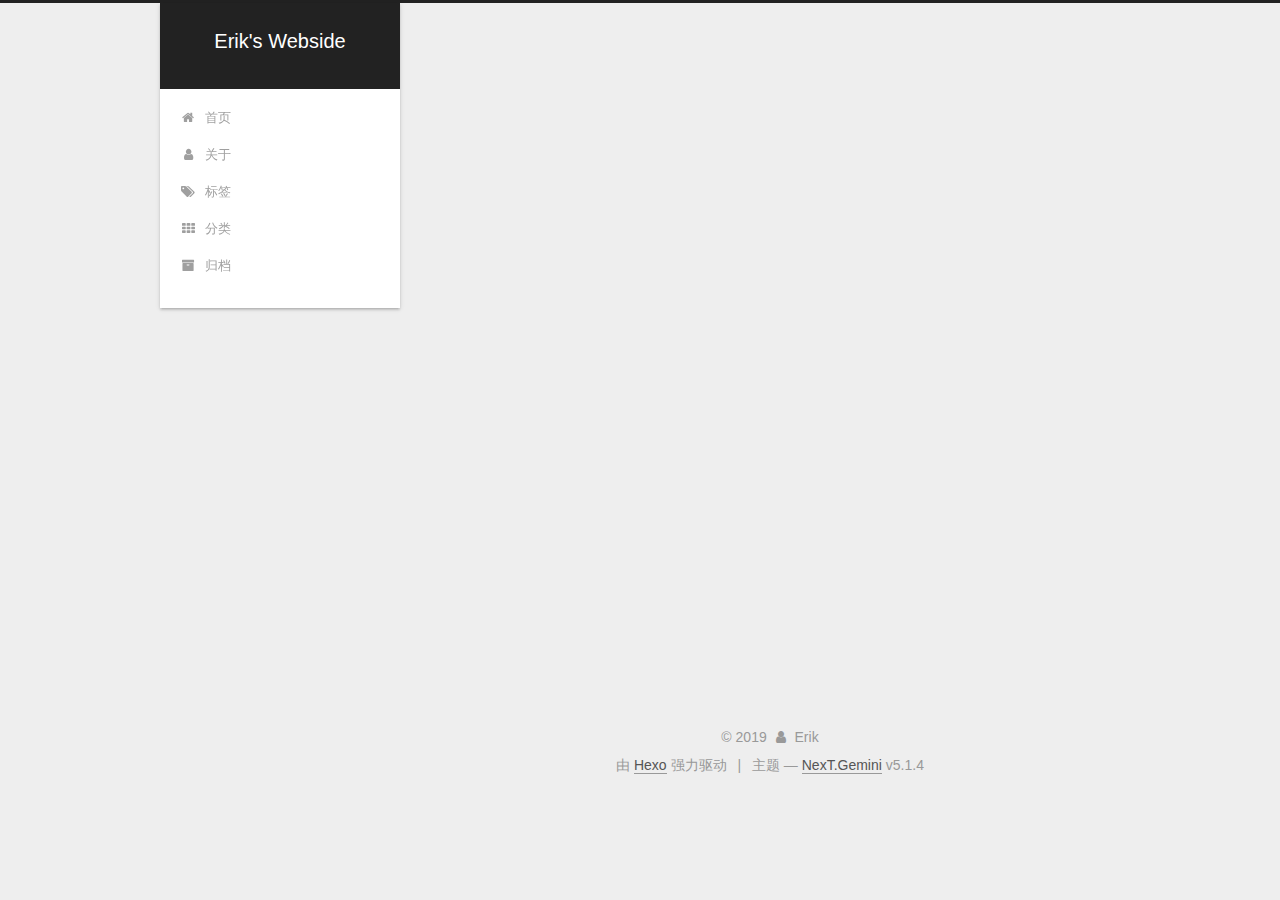
==== commit 3b7d1c20: "Site updated: 2019-01-27 13:03:36" ====
--- a/about/index.html
+++ b/about/index.html
@@ -82,13 +82,13 @@
 
 
 <meta property="og:type" content="website">
-<meta property="og:title" content="about">
+<meta property="og:title" content="关于">
 <meta property="og:url" content="http://yoursite.com/about/index.html">
 <meta property="og:site_name" content="Erik&#39;s Webside">
 <meta property="og:locale" content="zh-Hans">
-<meta property="og:updated_time" content="2019-01-26T08:54:36.422Z">
+<meta property="og:updated_time" content="2019-01-27T00:59:12.823Z">
 <meta name="twitter:card" content="summary">
-<meta name="twitter:title" content="about">
+<meta name="twitter:title" content="关于">
 
 
 
@@ -124,7 +124,7 @@
 
 
 
-  <title>about | Erik's Webside</title>
+  <title>关于 | Erik's Webside</title>
   
 
 
@@ -254,7 +254,7 @@
     <div class="post-block page">
       <header class="post-header">
 
-	<h1 class="post-title" itemprop="name headline">about</h1>
+	<h1 class="post-title" itemprop="name headline">关于</h1>
 
 
 
@@ -333,6 +333,15 @@
             
 
             
+              
+              
+              <div class="site-state-item site-state-tags">
+                
+                  <span class="site-state-item-count">1</span>
+                  <span class="site-state-item-name">标签</span>
+                
+              </div>
+            
 
           </nav>
 
--- a/css/main.css
+++ b/css/main.css
@@ -1829,7 +1829,7 @@
   width: 4px;
   height: 4px;
   border-radius: 50%;
-  background: #ffa8ff;
+  background: #6f1;
 }
 .links-of-blogroll {
   font-size: 13px;
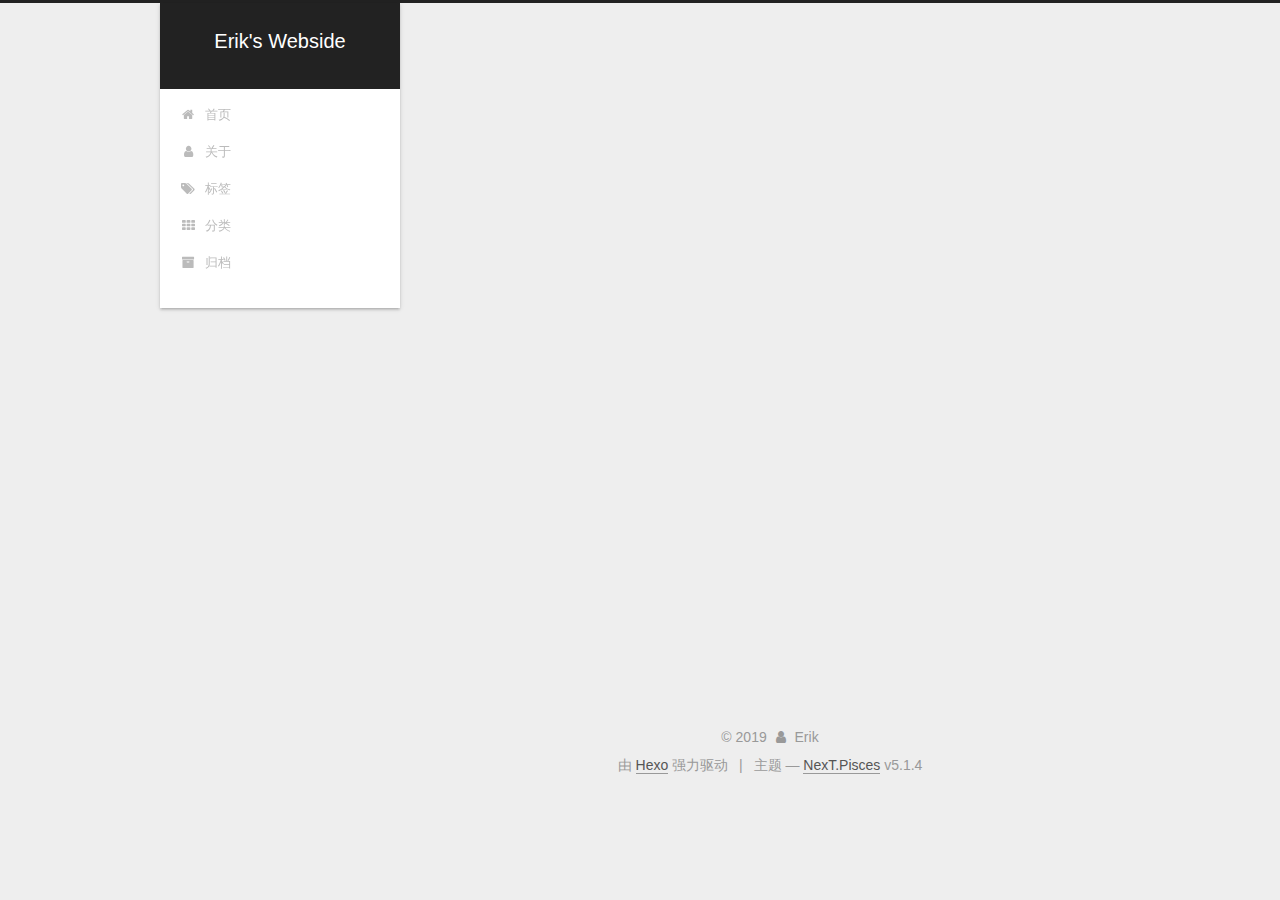
==== commit 86b650a4: "Site updated: 2019-01-27 13:22:49" ====
--- a/about/index.html
+++ b/about/index.html
@@ -5,7 +5,7 @@
   
 
 
-<html class="theme-next gemini use-motion" lang="zh-Hans">
+<html class="theme-next pisces use-motion" lang="zh-Hans">
 <head><meta name="generator" content="Hexo 3.8.0">
   <meta charset="UTF-8">
 <meta http-equiv="X-UA-Compatible" content="IE=edge">
@@ -96,7 +96,7 @@
   var NexT = window.NexT || {};
   var CONFIG = {
     root: '/',
-    scheme: 'Gemini',
+    scheme: 'Pisces',
     version: '5.1.4',
     sidebar: {"position":"left","display":"always","offset":12,"b2t":true,"scrollpercent":false,"onmobile":false},
     fancybox: true,
@@ -404,7 +404,7 @@
 
 
 
-  <div class="theme-info">主题 &mdash; <a class="theme-link" target="_blank" href="https://github.com/iissnan/hexo-theme-next">NexT.Gemini</a> v5.1.4</div>
+  <div class="theme-info">主题 &mdash; <a class="theme-link" target="_blank" href="https://github.com/iissnan/hexo-theme-next">NexT.Pisces</a> v5.1.4</div>
 
 
 
